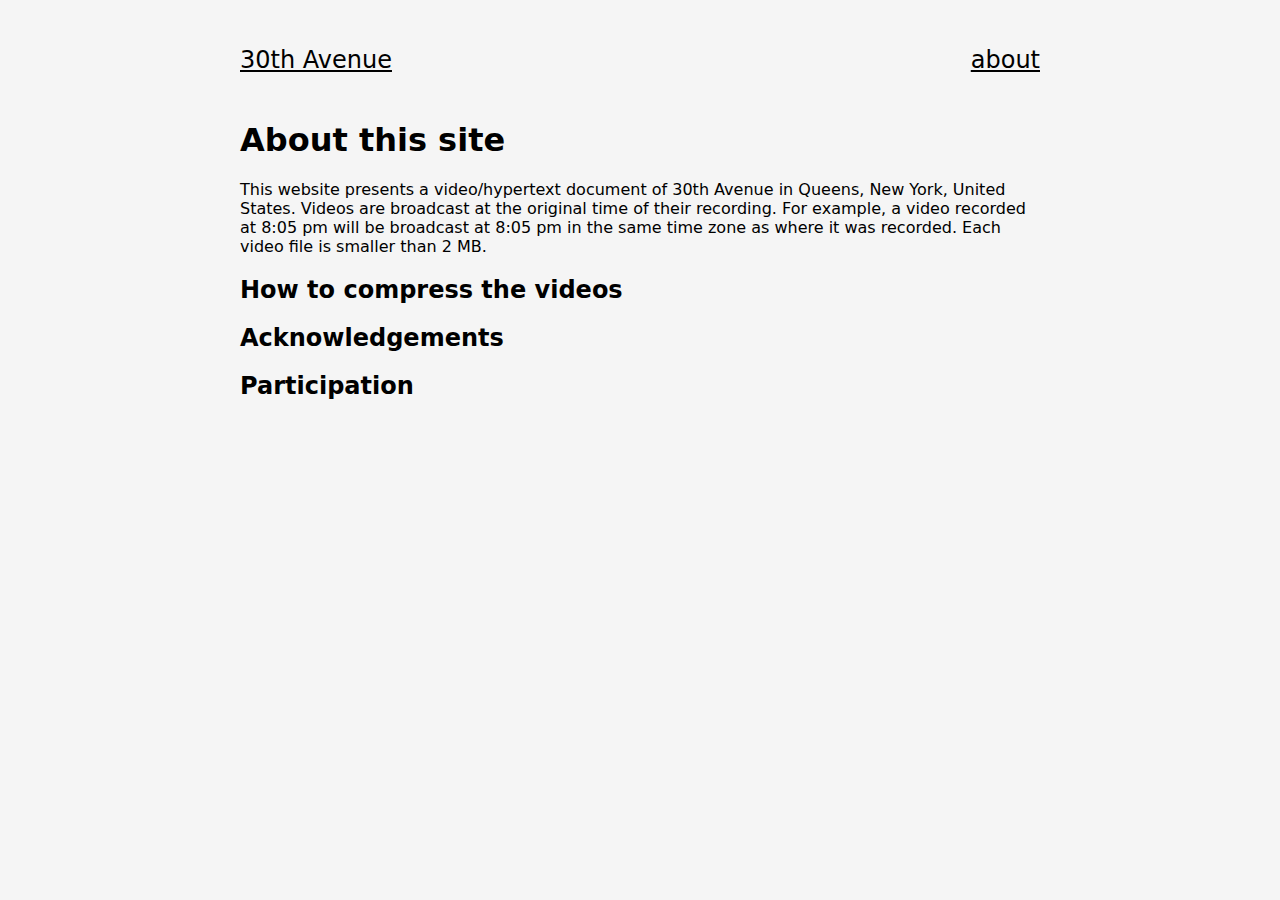
==== about.html @ dd62d6c7 "first version of site" ====
<!DOCTYPE html>
<html lang="en-US">
    <head>
        <meta charset="utf-8" />
        <meta name="viewport" content="width=device-width" />
        <title>30th Avenue</title>
        <link rel="stylesheet" href="/style.css">
    </head>
      <body>
        <nav>
            <ul>
                <li><a href="/index.html">30th Avenue</a></li>
                <li><a href="/about.html">about</a></li>
            </ul>
        </nav>
        <main>
            <h1>About this site</h1>
            <p>This website presents a video/hypertext document of 30th Avenue in Queens, New York, United States. Videos are broadcast at the original time of their recording. For example, a video recorded at 8:05 pm will be broadcast at 8:05 pm in the same time zone as where it was recorded. Each video file is smaller than 2 MB.</p>
            <h2>How to compress the videos</h2>
            <h2>Acknowledgements</h2>
            <h2>Participation</h2>
        </main>
      </body>
</html>
---- style.css ----
/* global styling */
body {
    background-color: black;
    color: gainsboro;
    font-family: system-ui, -apple-system, BlinkMacSystemFont, 'Segoe UI', Roboto, Oxygen, Ubuntu, Cantarell, 'Open Sans', 'Helvetica Neue', sans-serif;
}

a {
    color: gainsboro;

}

/* light theme */
@media (prefers-color-scheme: light) {
    body {
        background-color: whitesmoke;
        color: black;
    }

    a {
        color: black;
    }
}

/* style the navigation menu */
nav {
    font-size: x-large;
    width: 90vw;
    max-width: 800px;
    padding: 1%;
    padding-top: 3%;
    position: relative;
    margin: 0 auto;
}

nav ul {
    list-style: none;
    display: flex;
    justify-content: space-between;
    margin: 0%;
    padding: 0%;
}

nav li {
    text-align: left;
}

/* style main content */
main {
    width: 90vw;
    max-width: 800px;
    padding: 1%;
    margin: 0 auto;
}

video {
    display: flex;
    margin: 10vh auto;
    width: 90vw;
    max-width: 100%;
}

video.bg {
    position: absolute;
    /* bottom: 0; */
    left: 0;
    margin: 0 auto;
    width: 100vw;
    z-index: -1;
}
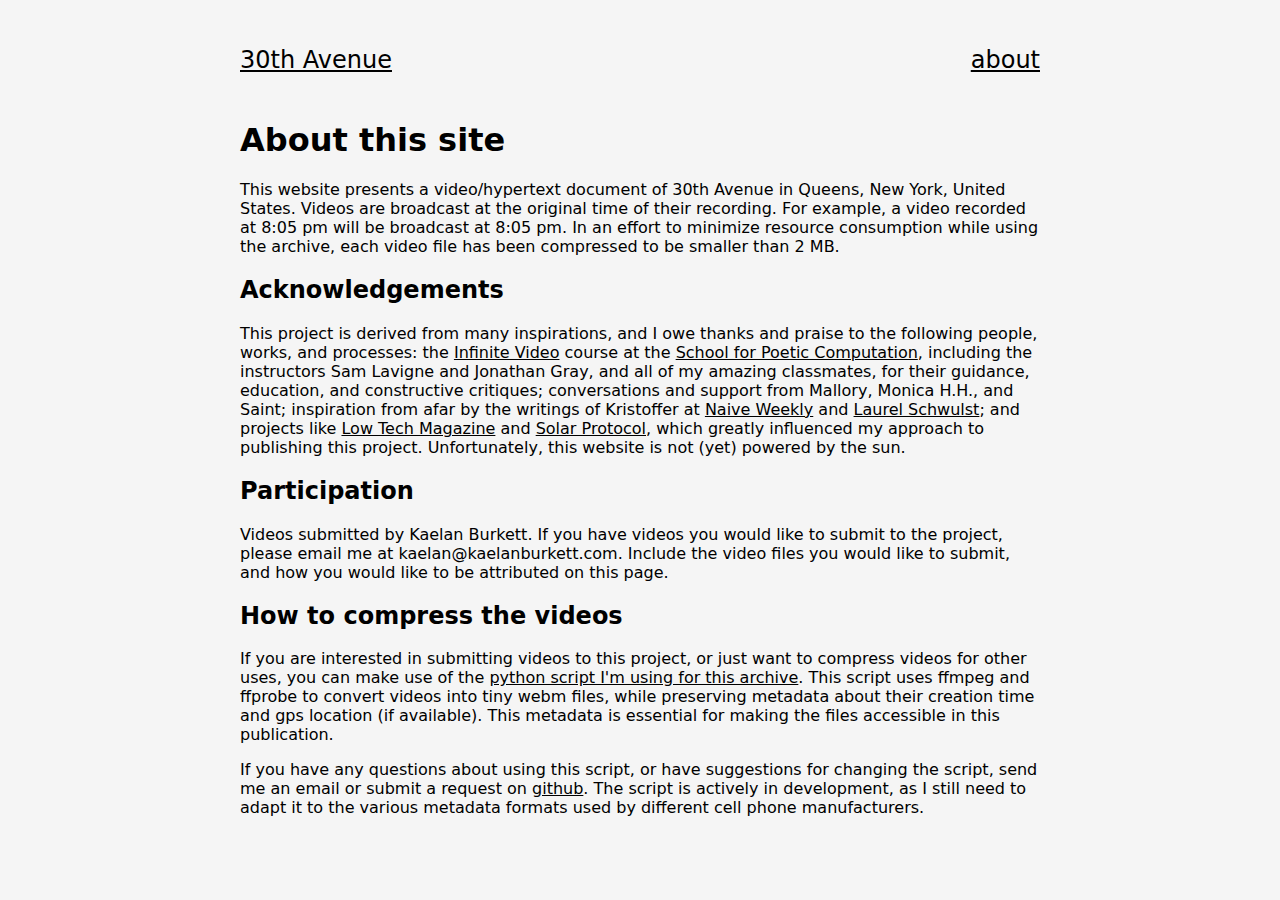
==== commit 651b3f54: "link to conversion script" ====
--- a/about.html
+++ b/about.html
@@ -4,21 +4,29 @@
         <meta charset="utf-8" />
         <meta name="viewport" content="width=device-width" />
         <title>30th Avenue</title>
-        <link rel="stylesheet" href="/style.css">
+        <link rel="stylesheet" href="./style.css">
     </head>
       <body>
         <nav>
             <ul>
-                <li><a href="/index.html">30th Avenue</a></li>
-                <li><a href="/about.html">about</a></li>
+                <li><a href="./index.html">30th Avenue</a></li>
+                <li><a href="./about.html">about</a></li>
             </ul>
         </nav>
         <main>
             <h1>About this site</h1>
-            <p>This website presents a video/hypertext document of 30th Avenue in Queens, New York, United States. Videos are broadcast at the original time of their recording. For example, a video recorded at 8:05 pm will be broadcast at 8:05 pm in the same time zone as where it was recorded. Each video file is smaller than 2 MB.</p>
+            <p>This website presents a video/hypertext document of 30th Avenue in Queens, New York, United States. Videos are broadcast at the original time of their recording. For example, a video recorded at 8:05 pm will be broadcast at 8:05 pm. In an effort to minimize resource consumption while using the archive, each video file has been compressed to be smaller than 2 MB.</p>
+            
+            <h2>Acknowledgements</h2>
+            <p>This project is derived from many inspirations, and I owe thanks and praise to the following people, works, and processes: the <a href="https://github.com/antiboredom/infinite-video-fall-2023">Infinite Video</a> course at the <a href="https://sfpc.study/">School for Poetic Computation</a>, including the instructors Sam Lavigne and Jonathan Gray, and all of my amazing classmates, for their guidance, education, and constructive critiques; conversations and support from Mallory, Monica H.H., and Saint; inspiration from afar by the writings of Kristoffer at <a href="https://www.naiveweekly.com/">Naive Weekly</a> and <a href="https://laurelschwulst.com/">Laurel Schwulst</a>; and projects like <a href="https://solar.lowtechmagazine.com/">Low Tech Magazine</a> and <a href="http://solarprotocol.net/">Solar Protocol</a>, which greatly influenced my approach to publishing this project. Unfortunately, this website is not (yet) powered by the sun.</p>
+
+            <h2>Participation</h2>
+            <p>Videos submitted by Kaelan Burkett. If you have videos you would like to submit to the project, please email me at kaelan@kaelanburkett.com. Include the video files you would like to submit, and how you would like to be attributed on this page.</p>
+
             <h2>How to compress the videos</h2>
-            <h2>Acknowledgements</h2>
-            <h2>Participation</h2>
+            <p>If you are interested in submitting videos to this project, or just want to compress videos for other uses, you can make use of the <a href="https://github.com/a-well-lit-room/30th-avenue/blob/main/scripts/video_conversion.py">python script I'm using for this archive</a>. This script uses ffmpeg and ffprobe  to convert videos into tiny webm files, while preserving metadata about their creation time and gps location (if available). This metadata is essential for making the files accessible in this publication.</p>
+            <p>If you have any questions about using this script, or have suggestions for changing the script, send me an email or submit a request on <a href="https://github.com/a-well-lit-room/30th-avenue">github</a>. The script is actively in development, as I still need to adapt it to the various metadata formats used by different cell phone manufacturers.</p>
+
         </main>
       </body>
 </html>--- a/style.css
+++ b/style.css
@@ -51,6 +51,7 @@
     max-width: 800px;
     padding: 1%;
     margin: 0 auto;
+    position: relative;
 }
 
 video {
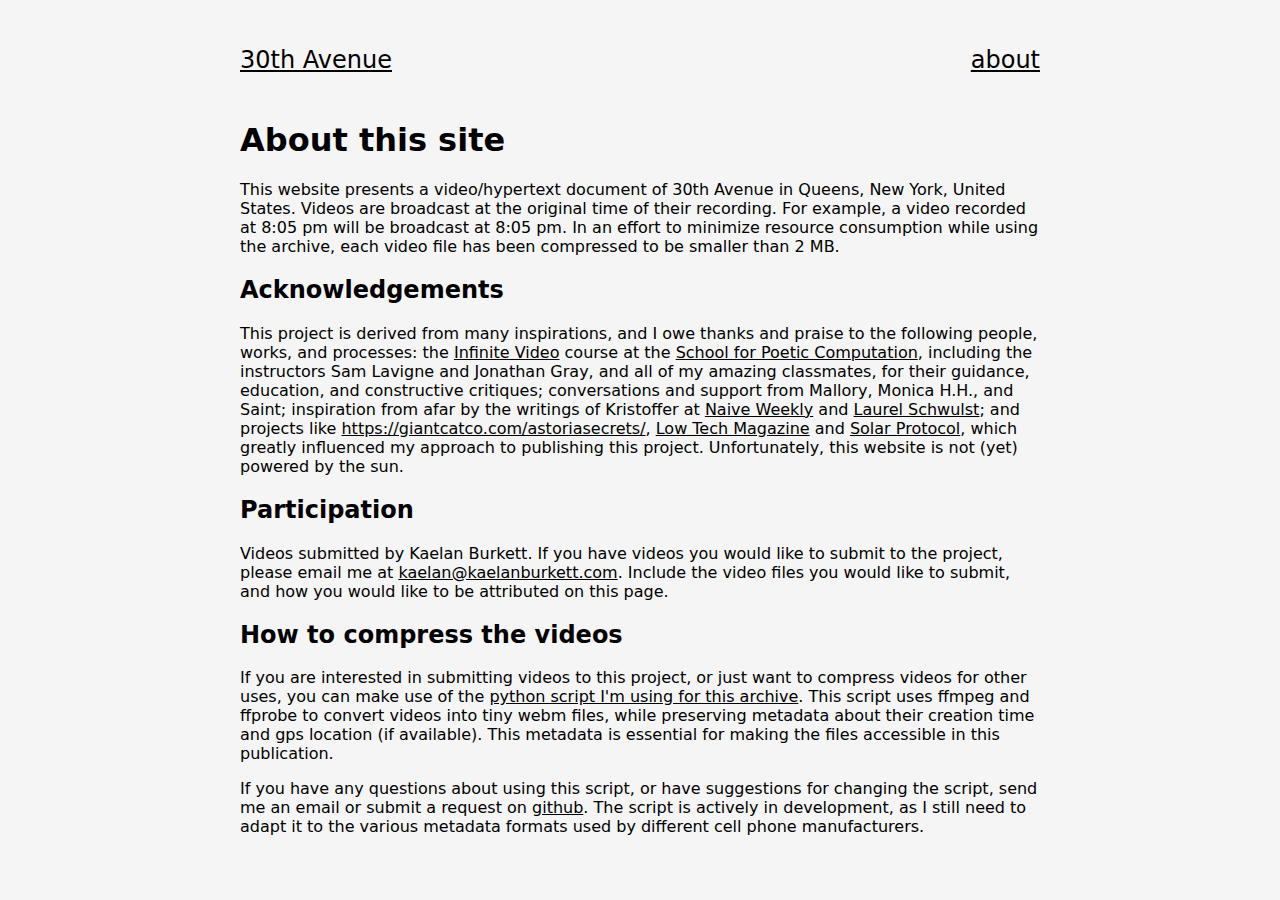
==== commit 5975e7dc: "added disclaimer to index" ====
--- a/about.html
+++ b/about.html
@@ -18,10 +18,10 @@
             <p>This website presents a video/hypertext document of 30th Avenue in Queens, New York, United States. Videos are broadcast at the original time of their recording. For example, a video recorded at 8:05 pm will be broadcast at 8:05 pm. In an effort to minimize resource consumption while using the archive, each video file has been compressed to be smaller than 2 MB.</p>
             
             <h2>Acknowledgements</h2>
-            <p>This project is derived from many inspirations, and I owe thanks and praise to the following people, works, and processes: the <a href="https://github.com/antiboredom/infinite-video-fall-2023">Infinite Video</a> course at the <a href="https://sfpc.study/">School for Poetic Computation</a>, including the instructors Sam Lavigne and Jonathan Gray, and all of my amazing classmates, for their guidance, education, and constructive critiques; conversations and support from Mallory, Monica H.H., and Saint; inspiration from afar by the writings of Kristoffer at <a href="https://www.naiveweekly.com/">Naive Weekly</a> and <a href="https://laurelschwulst.com/">Laurel Schwulst</a>; and projects like <a href="https://solar.lowtechmagazine.com/">Low Tech Magazine</a> and <a href="http://solarprotocol.net/">Solar Protocol</a>, which greatly influenced my approach to publishing this project. Unfortunately, this website is not (yet) powered by the sun.</p>
+            <p>This project is derived from many inspirations, and I owe thanks and praise to the following people, works, and processes: the <a href="https://github.com/antiboredom/infinite-video-fall-2023">Infinite Video</a> course at the <a href="https://sfpc.study/">School for Poetic Computation</a>, including the instructors Sam Lavigne and Jonathan Gray, and all of my amazing classmates, for their guidance, education, and constructive critiques; conversations and support from Mallory, Monica H.H., and Saint; inspiration from afar by the writings of Kristoffer at <a href="https://www.naiveweekly.com/">Naive Weekly</a> and <a href="https://laurelschwulst.com/">Laurel Schwulst</a>; and projects like <a href="Astoria Secrets">https://giantcatco.com/astoriasecrets/</a>, <a href="https://solar.lowtechmagazine.com/">Low Tech Magazine</a> and <a href="http://solarprotocol.net/">Solar Protocol</a>, which greatly influenced my approach to publishing this project. Unfortunately, this website is not (yet) powered by the sun.</p>
 
             <h2>Participation</h2>
-            <p>Videos submitted by Kaelan Burkett. If you have videos you would like to submit to the project, please email me at kaelan@kaelanburkett.com. Include the video files you would like to submit, and how you would like to be attributed on this page.</p>
+            <p>Videos submitted by Kaelan Burkett. If you have videos you would like to submit to the project, please email me at <u>kaelan@kaelanburkett.com</u>. Include the video files you would like to submit, and how you would like to be attributed on this page.</p>
 
             <h2>How to compress the videos</h2>
             <p>If you are interested in submitting videos to this project, or just want to compress videos for other uses, you can make use of the <a href="https://github.com/a-well-lit-room/30th-avenue/blob/main/scripts/video_conversion.py">python script I'm using for this archive</a>. This script uses ffmpeg and ffprobe  to convert videos into tiny webm files, while preserving metadata about their creation time and gps location (if available). This metadata is essential for making the files accessible in this publication.</p>
--- a/style.css
+++ b/style.css
@@ -68,4 +68,14 @@
     margin: 0 auto;
     width: 100vw;
     z-index: -1;
+}
+
+#disclaimer {
+    width: 90vw;
+    max-width: 800px;
+    position: absolute;
+    top: 60vh;
+    z-index: 1;
+    padding: 1%;
+    background-color: whitesmoke;
 }